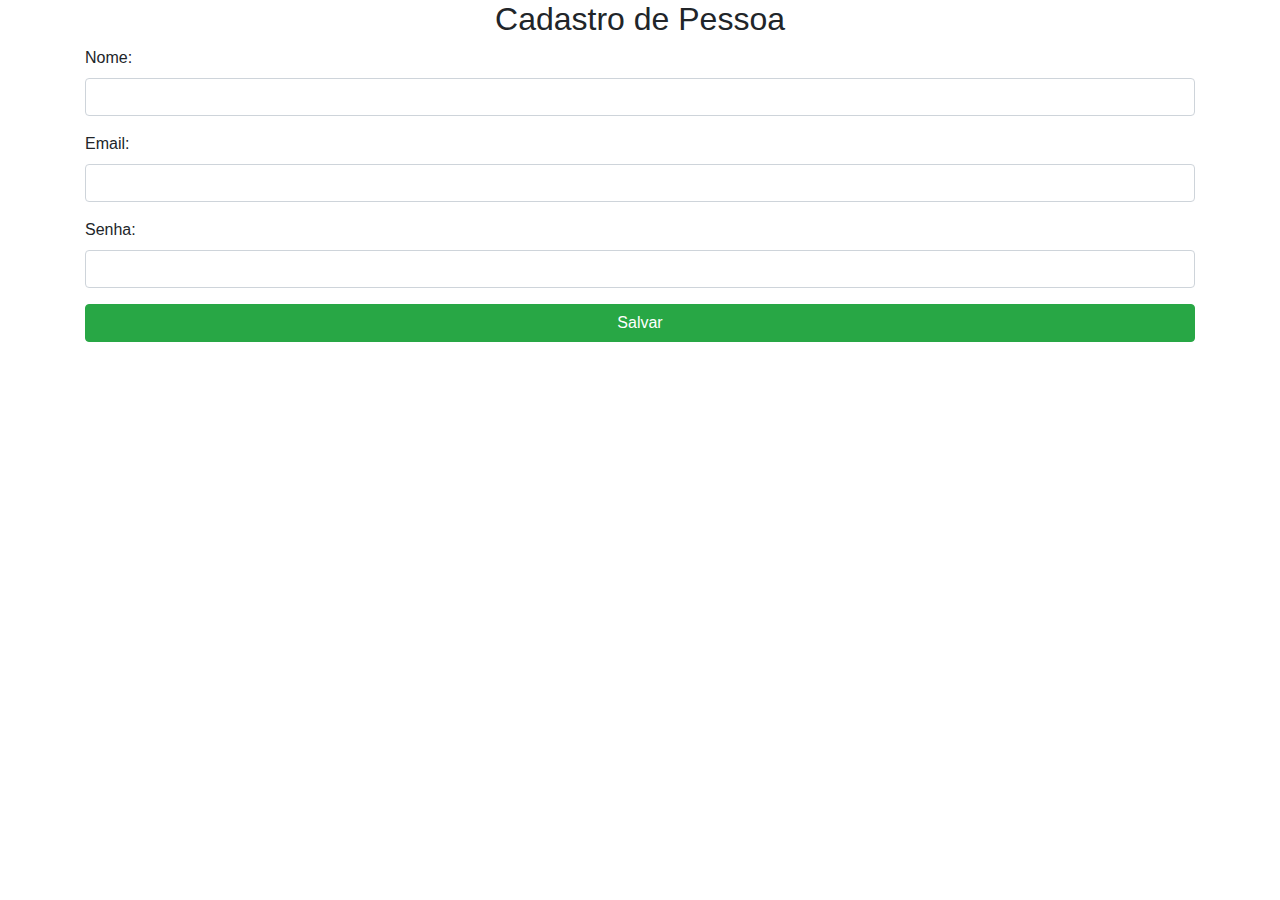
==== www/index.html @ 7c4d40de "Project's Initial Commit" ====
<!DOCTYPE HTML>
<html>
<head>
  <meta charset="utf-8">
  <meta name="viewport" content="width=device-width, initial-scale=1, maximum-scale=1, user-scalable=no, viewport-fit=cover">
  <meta http-equiv="Content-Security-Policy" content="default-src * data: gap: https://ssl.gstatic.com; style-src * 'unsafe-inline'; script-src * 'unsafe-inline' 'unsafe-eval'">

  <script src="components/loader.js"></script>

  <script src="lib/jquery-3.5.1.min.js"></script>
  <script src="components/Banco.js"></script>

  <link rel="stylesheet" href="components/loader.css">
  <link rel="stylesheet" href="lib/css/bootstrap.min.css">
  <link rel="stylesheet" href="css/style.css">

  
</head>
<body>
  <div class="container">
    <div class="row">
      <div class="col-12">
      <h2 style="text-align: center;">Cadastro de Pessoa</h2>
      </div>
    </div>
    <div class="row">
      <div class="col-12">
        <div class="form-group">
          <label for="">Nome:</label>
          <input type="text" class="form-control" id="nome">
        </div>
      </div>
    </div>
    <div class="row">
      <div class="col-12">
        <div class="form-group">
          <label for="">Email:</label>
          <input type="text" class="form-control" id="email">
        </div>
      </div>
    </div>
    <div class="row">
      <div class="col-12">
        <div class="form-group">
          <label for="">Senha:</label>
          <input type="text" class="form-control" id="senha">
        </div>
      </div>
    </div>
    <div class="row">
      <div class="col-12">
        <div class="form-group">
          <button class="btn btn-success btn-block" id="salvar">Salvar</button>
        </div>
      </div>
    </div>
  </div>
</body>
</html>
---- www/components/loader.css ----
/**
 * This is an auto-generated code by Monaca JS/CSS Components.
 * Please do not edit by hand.
 */

/*** <GENERATED> ***/
---- www/css/style.css ----
/**/
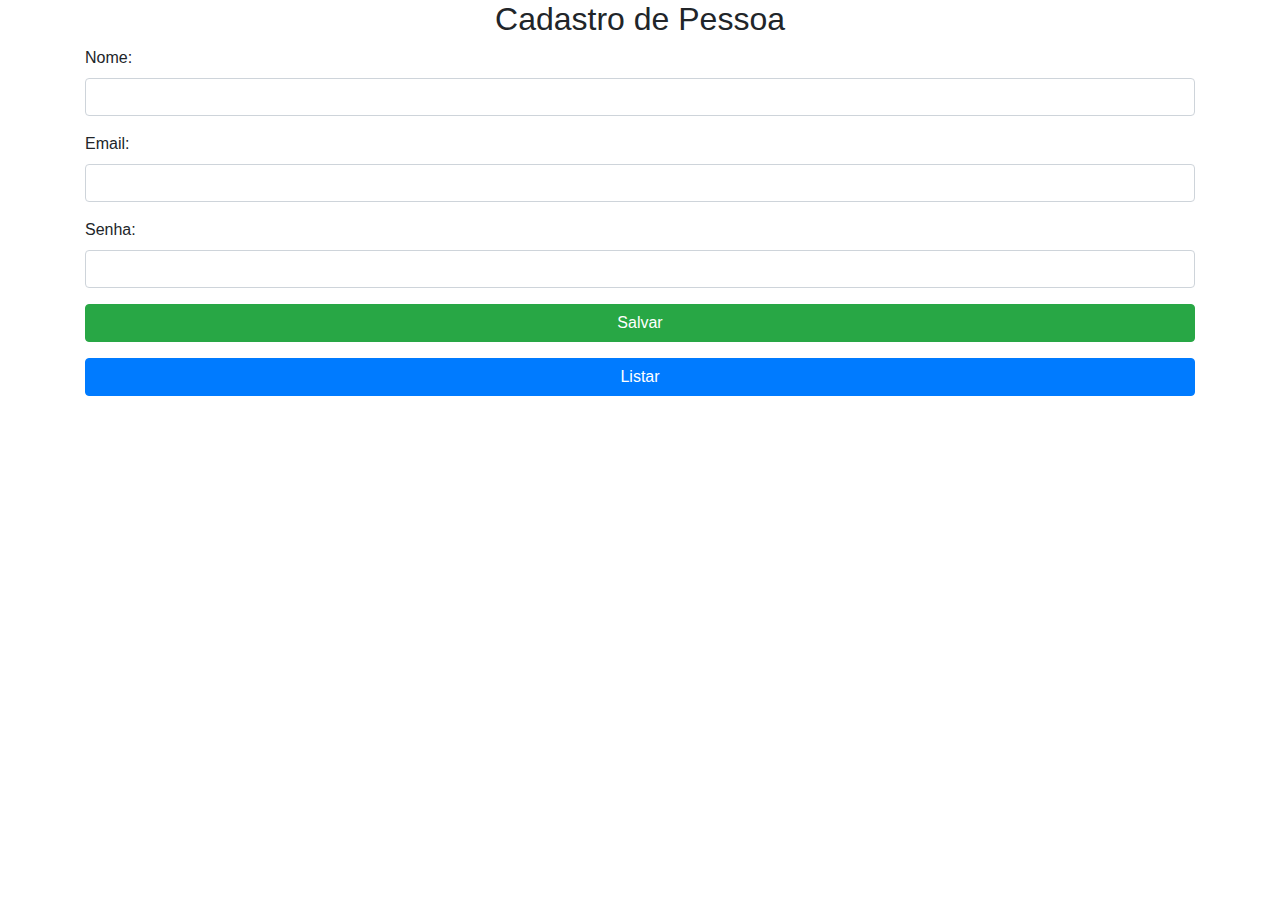
==== commit 763cb7e0: "Ações de Busca, Atualização e Exclusão de dados \(Select, Update e Delete\)" ====
--- a/www/index.html
+++ b/www/index.html
@@ -43,7 +43,7 @@
       <div class="col-12">
         <div class="form-group">
           <label for="">Senha:</label>
-          <input type="text" class="form-control" id="senha">
+          <input type="password" class="form-control" id="senha">
         </div>
       </div>
     </div>
@@ -54,6 +54,13 @@
         </div>
       </div>
     </div>
+     <div class="row">
+      <div class="col-12">
+        <div class="form-group">
+          <button class="btn btn-primary btn-block" id="listar">Listar</button>
+        </div>
+      </div>
+    </div>
   </div>
 </body>
 </html>
--- a/www/css/style.css
+++ b/www/css/style.css
@@ -1,2 +1,5 @@
 /**/
 
+.botao{
+  font-size: 12px;
+}
